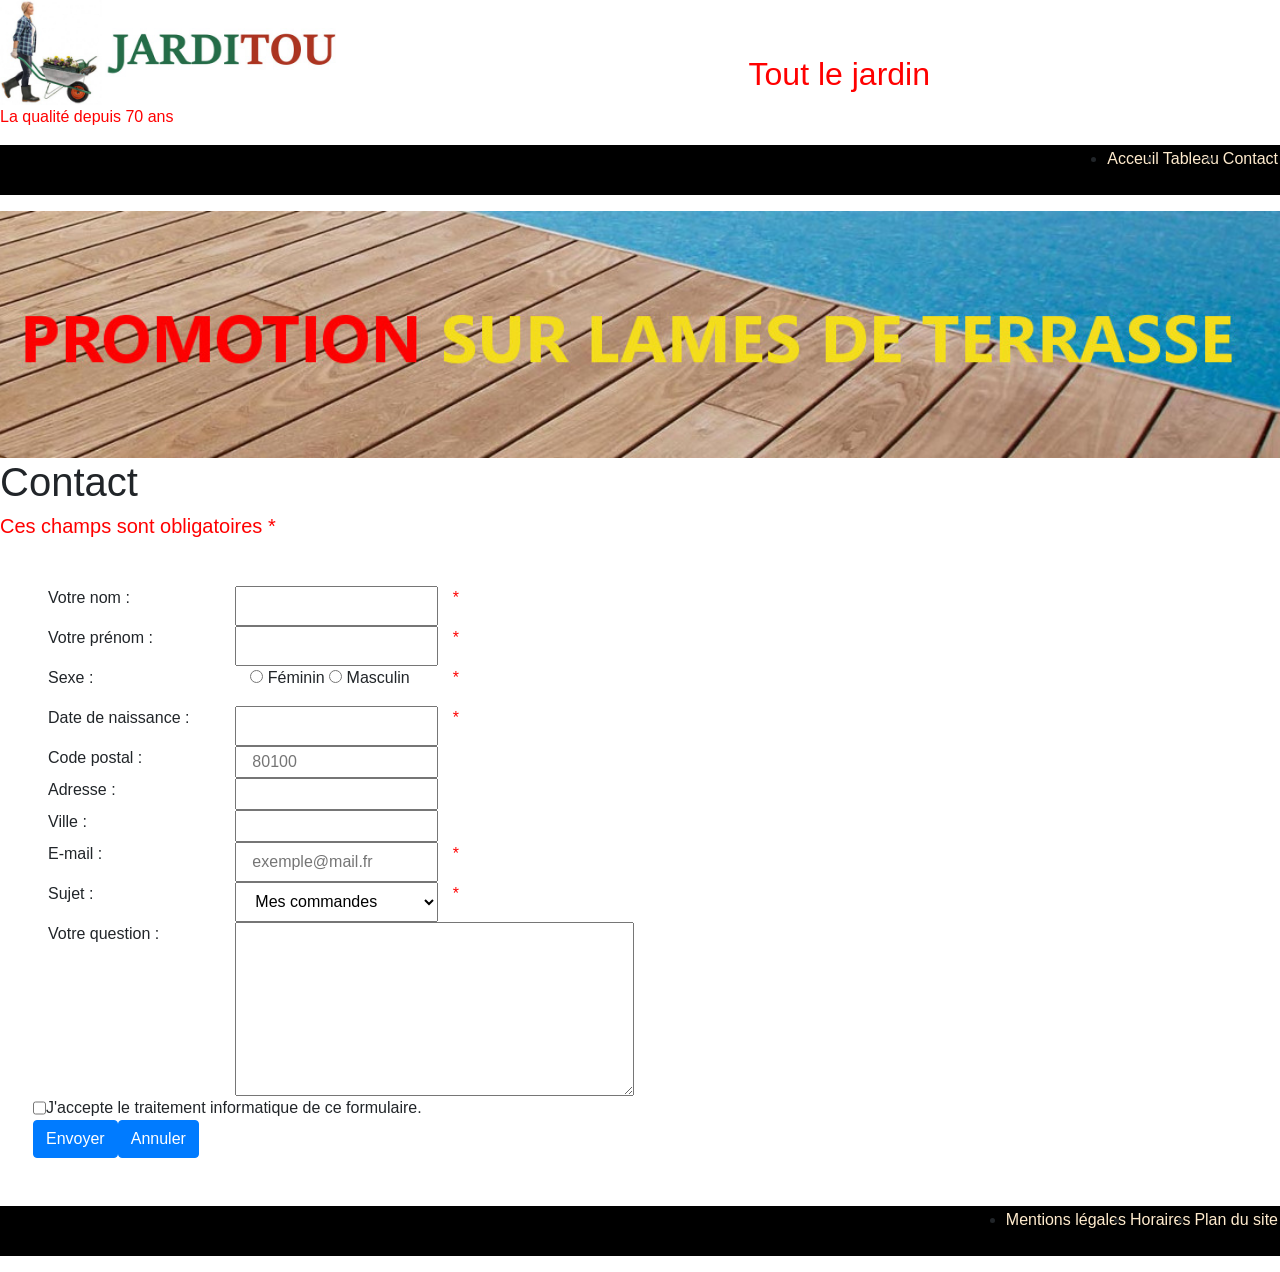
==== Exercice7/contact.html @ 40afba8b "evaluation JS" ====
<!DOCTYPE html>
<html lang="fr">

<head>
    <meta charset="UTF-8">
    <meta name="viewport" content="width=device-width, initial-scale=1.0">
    <meta http-equiv="X-UA-Compatible" content="ie=edge">
    <link rel="stylesheet" href="https://stackpath.bootstrapcdn.com/bootstrap/4.4.1/css/bootstrap.min.css">

    <link rel="stylesheet" href="assets/style.css">

</head>

<body class="container-fluid p-0">
    <header>
        <div>
            <img class="img1" src="assets/images/jarditou_logo.jpg" width="600" height="250" alt="Logo Jarditou"
                title="Logo Jarditou" />

            <p class="droite">Tout le jardin</p>
        </div>
        <p>La qualité depuis 70 ans</p>
    </header>

    <ul>
        <li>
            <a href="index.html">Acceuil</a>
        </li>
        <li>
            <a href="Tableau.html">Tableau</a>
        </li>
        <li>
            <a href="contact.html">Contact</a>
        </li>
    </ul>

    <img id="promo" src="assets/images/promotion.jpg" alt="promotion" title="promotion" />
    <div>
        <h1>Contact</h1>
        <h5>Ces champs sont obligatoires *</h5>
    </div>

    <fieldset class="m-5">
        <form>


            <div class="row">
                <label class="col-2">Votre nom :</label><input type="text" class="col-2" id="nom" required>
                <p class="col-2">*</p>
            </div>
            <div class="row">
                <label class="col-2">Votre prénom :</label><input type="text" class="col-2" id="prenom" name="prenom"
                    required>
                <p class="col-2">*</p>
            </div>
            <div class="row">
                <label class="col-2"> Sexe :</label>
                <div class="col-2">
                    <input type="radio" name="sex" value="Féminin" required> Féminin
                    <input type="radio" name="sex" value="Masculin" required> Masculin
                </div>
                <p class="col-2">*</p>
            </div>
            <div class="row">
                <label class="col-2"> Date de naissance :</label><input type="text" class="col-2" id="naissance"
                    name="Date de naissance" required>
                <p class="col-2">*</p>
            </div>
            <div class="row">
                <label class="col-2"> Code postal :</label><input type="text" class="col-2" id="code"
                    name="Code postale" placeholder="80100" required>
            </div>
            <div class="row">
                <label class="col-2"> Adresse :</label></label><input type="text" class="col-2" id="adresse"
                    name="Adresse">
            </div>
            <div class="row">
                <label class="col-2">Ville :</label></label><input type="text" class="col-2" id="ville" name="Ville">
            </div>
            <div class="row">
                <label class="col-2">E-mail :</label><input type="text" class="col-2" id="email" name="mail"
                    placeholder="exemple@mail.fr" required>
                <p class="col-2">*</p>
            </div>
            <div class="row">

                <label class="col-2"> Sujet :</label>

                <select class="col-2" name="Sujet" size="1">
                    <option value="Mes commandes">Mes commandes</option>
                    <option value="Question sur un produit">Question sur un produit</option>
                    <option value="Reclamation">Reclamation</option>
                    <option value="Autres">Autres</option>
                </select>
                <p class="col-2">*</p>
            </div>
            <div class="row">
                <label class="col-2">Votre question :</label>
                <textarea name="commentaire" rows="7" cols="40"></textarea>
            </div>

            <div class="row">
                <input type="checkbox" name="Confirmation" value="Confirmation" required>J'accepte le traitement
                informatique de ce formulaire.
            </div>

            <div class="row">
                <button class="btn btn-primary" type="submit" value="Envoyer" id="submit">Envoyer</button>
                <button class="btn btn-primary" type="reset" value="Annuler">Annuler</button>
            </div>

        </form>
    </fieldset>





    <footer>
        <ul>
            <li>
                <a href="">Mentions légales</a>
            </li>
            <li>
                <a href="">Horaires</a>
            </li>
            <li>
                <a href="">Plan du site</a>
            </li>

        </ul>
    </footer>

    <script src="https://code.jquery.com/jquery-3.3.1.slim.min.js"></script>
    <script src="https://cdnjs.cloudflare.com/ajax/libs/popper.js/1.14.3/umd/popper.min.js"></script>
    <script src="https://stackpath.bootstrapcdn.com/bootstrap/4.1.3/js/bootstrap.min.js"></script>
    <script src="assets/fichier.js"></script>
</body>

</html>
---- Exercice7/assets/style.css ----
/* IMAGE DU HAUT */
.img1 {
    width: 350px;
    /* largeur dimension */
    height: auto;
    /* hauteur dimension */
}

#promo {
    width: 100%;
}



/*  UL haut et bas de la page*/
ul {
    background-color: black;
    /* couleur du fond */
    border: 0px;
    display: flex;
    justify-content: right;
    height: 50px;

}

li {
    background-color: black;
    margin: 2px;
    margin-top: center;
}
a
{
    color: blanchedalmond;
}


/*  la phrase : Tout le jardin */
.droite {

    display: flex;
    float: right;
    margin-right: 350px;
    margin-top: 50px;
    font-size:  xx-large;
}



/* CSS du formulaire */ 

h5
{
    color: red;
}

p
{
 color: red;
}
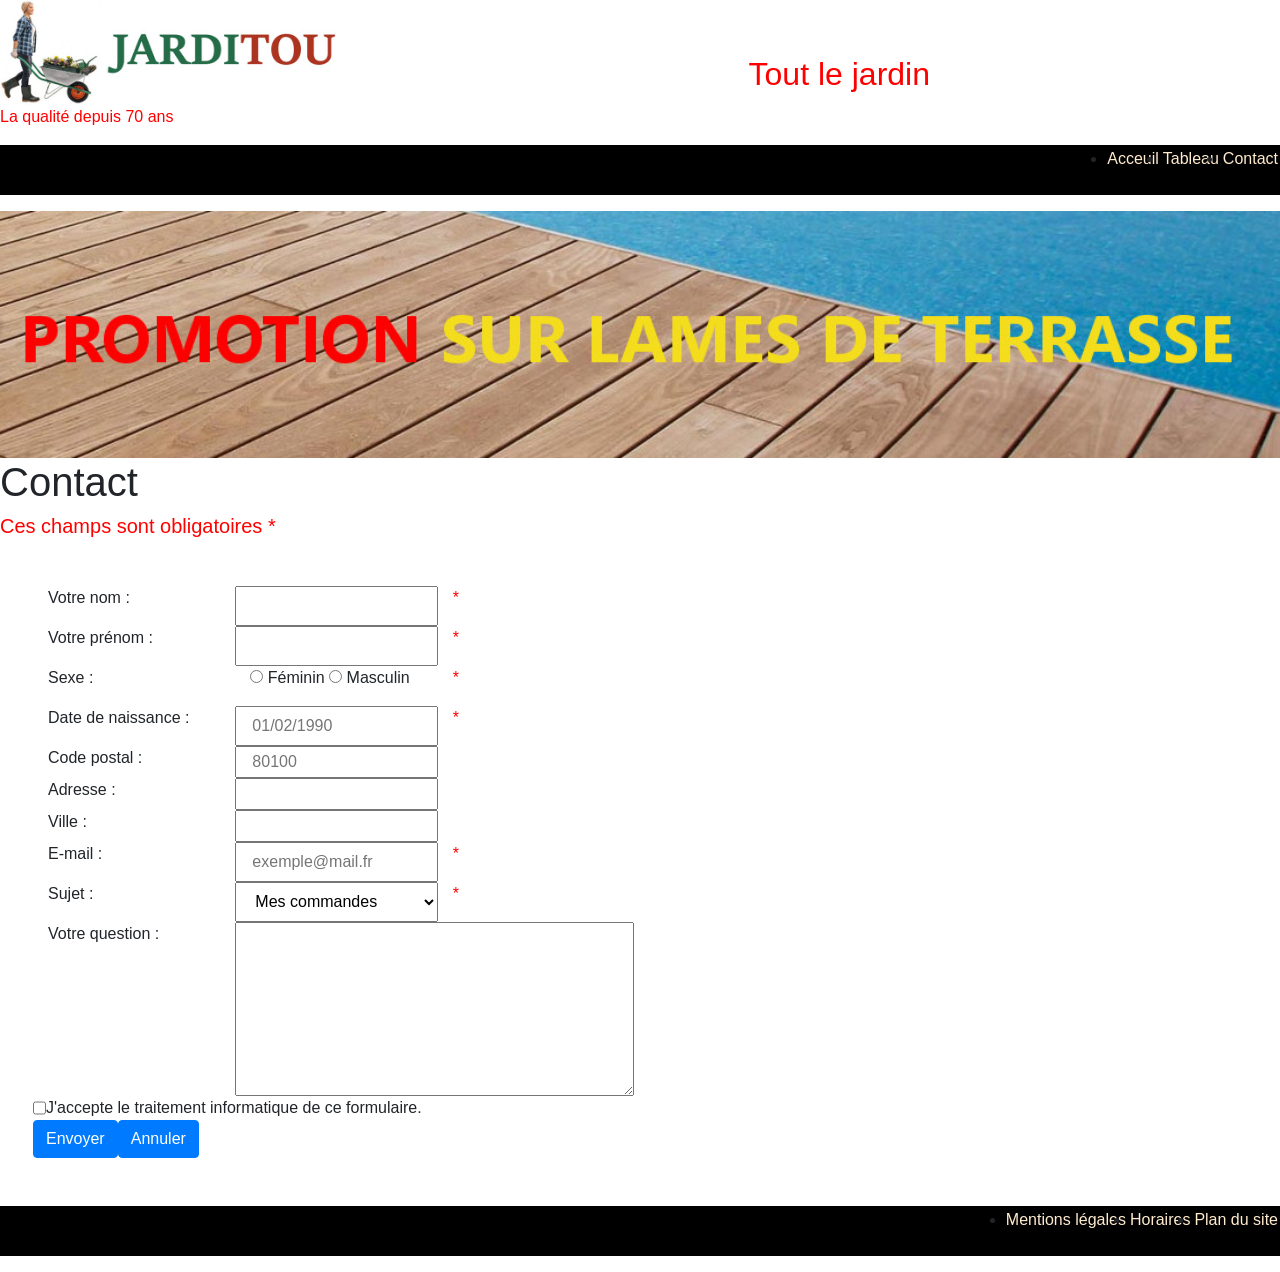
==== commit 06fa8edd: "modif 06/01/2020" ====
--- a/Exercice7/contact.html
+++ b/Exercice7/contact.html
@@ -49,7 +49,7 @@
                 <p class="col-2">*</p>
             </div>
             <div class="row">
-                <label class="col-2">Votre prénom :</label><input type="text" class="col-2" id="prenom" name="prenom"
+                <label class="col-2">Votre prénom :</label><input type="text" class="col-2" id="nom" name="prenom"
                     required>
                 <p class="col-2">*</p>
             </div>
@@ -63,7 +63,7 @@
             </div>
             <div class="row">
                 <label class="col-2"> Date de naissance :</label><input type="text" class="col-2" id="naissance"
-                    name="Date de naissance" required>
+                    name="Date de naissance" placeholder="01/02/1990" required>
                 <p class="col-2">*</p>
             </div>
             <div class="row">
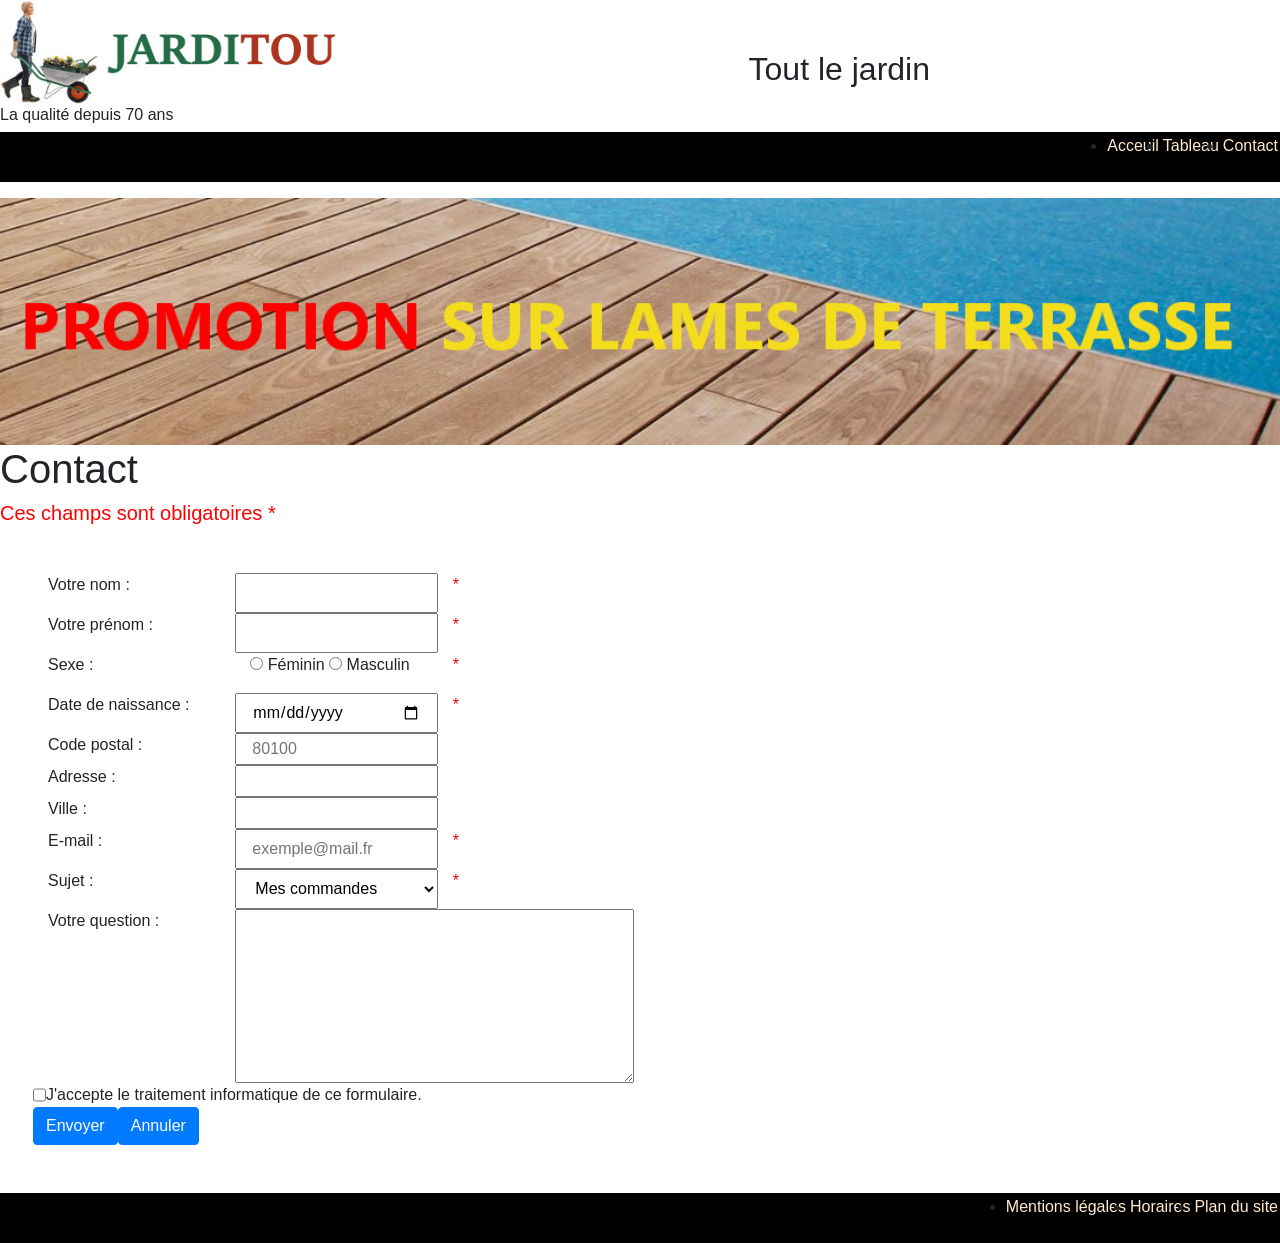
==== commit db961f18: "Modified Exercises" ====
--- a/Exercice7/contact.html
+++ b/Exercice7/contact.html
@@ -17,9 +17,9 @@
             <img class="img1" src="assets/images/jarditou_logo.jpg" width="600" height="250" alt="Logo Jarditou"
                 title="Logo Jarditou" />
 
-            <p class="droite">Tout le jardin</p>
+            <h1 class="droite">Tout le jardin</h1>
         </div>
-        <p>La qualité depuis 70 ans</p>
+        <h6>La qualité depuis 70 ans</h6>
     </header>
 
     <ul>
@@ -40,16 +40,14 @@
         <h5>Ces champs sont obligatoires *</h5>
     </div>
 
-    <fieldset class="m-5">
-        <form>
-
-
+    <form target="_blank" action="http://bienvu.net/script.php" method="GET">
+        <fieldset class="m-5">
             <div class="row">
-                <label class="col-2">Votre nom :</label><input type="text" class="col-2" id="nom" required>
+                <label class="col-2">Votre nom :</label><input type="text" class="col-2" id="nom" name="nom" required>
                 <p class="col-2">*</p>
             </div>
             <div class="row">
-                <label class="col-2">Votre prénom :</label><input type="text" class="col-2" id="nom" name="prenom"
+                <label class="col-2">Votre prénom :</label><input type="text" class="col-2" id="prenom" name="prenom"
                     required>
                 <p class="col-2">*</p>
             </div>
@@ -62,7 +60,7 @@
                 <p class="col-2">*</p>
             </div>
             <div class="row">
-                <label class="col-2"> Date de naissance :</label><input type="text" class="col-2" id="naissance"
+                <label class="col-2"> Date de naissance :</label><input type="date" class="col-2" id="naissance"
                     name="Date de naissance" placeholder="01/02/1990" required>
                 <p class="col-2">*</p>
             </div>
@@ -109,12 +107,8 @@
                 <button class="btn btn-primary" type="reset" value="Annuler">Annuler</button>
             </div>
 
-        </form>
-    </fieldset>
-
-
-
-
+        </fieldset>
+    </form>
 
     <footer>
         <ul>
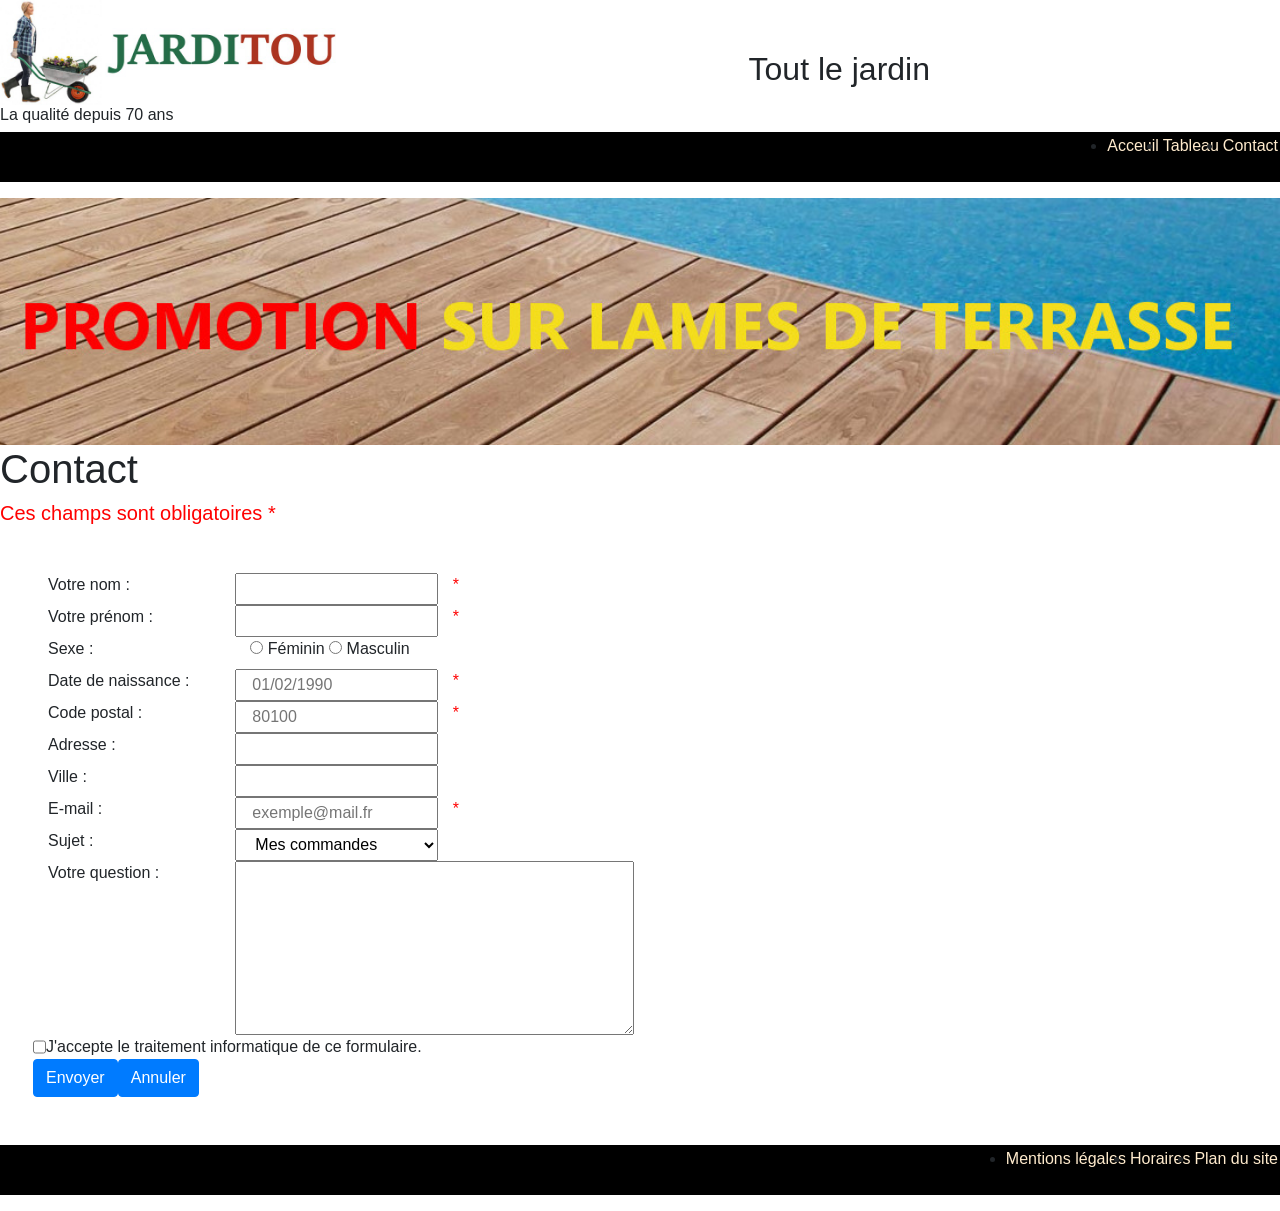
==== commit c3ab3ce5: "Final Exercises JS" ====
--- a/Exercice7/contact.html
+++ b/Exercice7/contact.html
@@ -40,16 +40,17 @@
         <h5>Ces champs sont obligatoires *</h5>
     </div>
 
+                                                        <!--J'ai laisser GET car "POST" supprime la ligne nom a l'envoi du formulaire-->
     <form target="_blank" action="http://bienvu.net/script.php" method="GET">
         <fieldset class="m-5">
             <div class="row">
                 <label class="col-2">Votre nom :</label><input type="text" class="col-2" id="nom" name="nom" required>
-                <p class="col-2">*</p>
+                <span id="errorNom" class="col-2">*</span>
             </div>
             <div class="row">
                 <label class="col-2">Votre prénom :</label><input type="text" class="col-2" id="prenom" name="prenom"
                     required>
-                <p class="col-2">*</p>
+                <span id="errorPrenom" class="col-2">*</span>
             </div>
             <div class="row">
                 <label class="col-2"> Sexe :</label>
@@ -57,16 +58,16 @@
                     <input type="radio" name="sex" value="Féminin" required> Féminin
                     <input type="radio" name="sex" value="Masculin" required> Masculin
                 </div>
-                <p class="col-2">*</p>
             </div>
             <div class="row">
-                <label class="col-2"> Date de naissance :</label><input type="date" class="col-2" id="naissance"
+                <label class="col-2"> Date de naissance :</label><input type="text" class="col-2" id="naissance"
                     name="Date de naissance" placeholder="01/02/1990" required>
-                <p class="col-2">*</p>
+                <span id="errordate" class="col-2">*</span>
             </div>
             <div class="row">
                 <label class="col-2"> Code postal :</label><input type="text" class="col-2" id="code"
                     name="Code postale" placeholder="80100" required>
+                <span id="errorPostal" class="col-2">*</span>
             </div>
             <div class="row">
                 <label class="col-2"> Adresse :</label></label><input type="text" class="col-2" id="adresse"
@@ -78,8 +79,9 @@
             <div class="row">
                 <label class="col-2">E-mail :</label><input type="text" class="col-2" id="email" name="mail"
                     placeholder="exemple@mail.fr" required>
-                <p class="col-2">*</p>
+                <span id="errorMail" class="col-2">*</span>
             </div>
+
             <div class="row">
 
                 <label class="col-2"> Sujet :</label>
@@ -90,23 +92,20 @@
                     <option value="Reclamation">Reclamation</option>
                     <option value="Autres">Autres</option>
                 </select>
-                <p class="col-2">*</p>
             </div>
+
             <div class="row">
                 <label class="col-2">Votre question :</label>
                 <textarea name="commentaire" rows="7" cols="40"></textarea>
             </div>
-
             <div class="row">
                 <input type="checkbox" name="Confirmation" value="Confirmation" required>J'accepte le traitement
                 informatique de ce formulaire.
             </div>
-
             <div class="row">
                 <button class="btn btn-primary" type="submit" value="Envoyer" id="submit">Envoyer</button>
                 <button class="btn btn-primary" type="reset" value="Annuler">Annuler</button>
             </div>
-
         </fieldset>
     </form>
 
--- a/Exercice7/assets/style.css
+++ b/Exercice7/assets/style.css
@@ -53,7 +53,7 @@
     color: red;
 }
 
-p
+span
 {
  color: red;
 }
